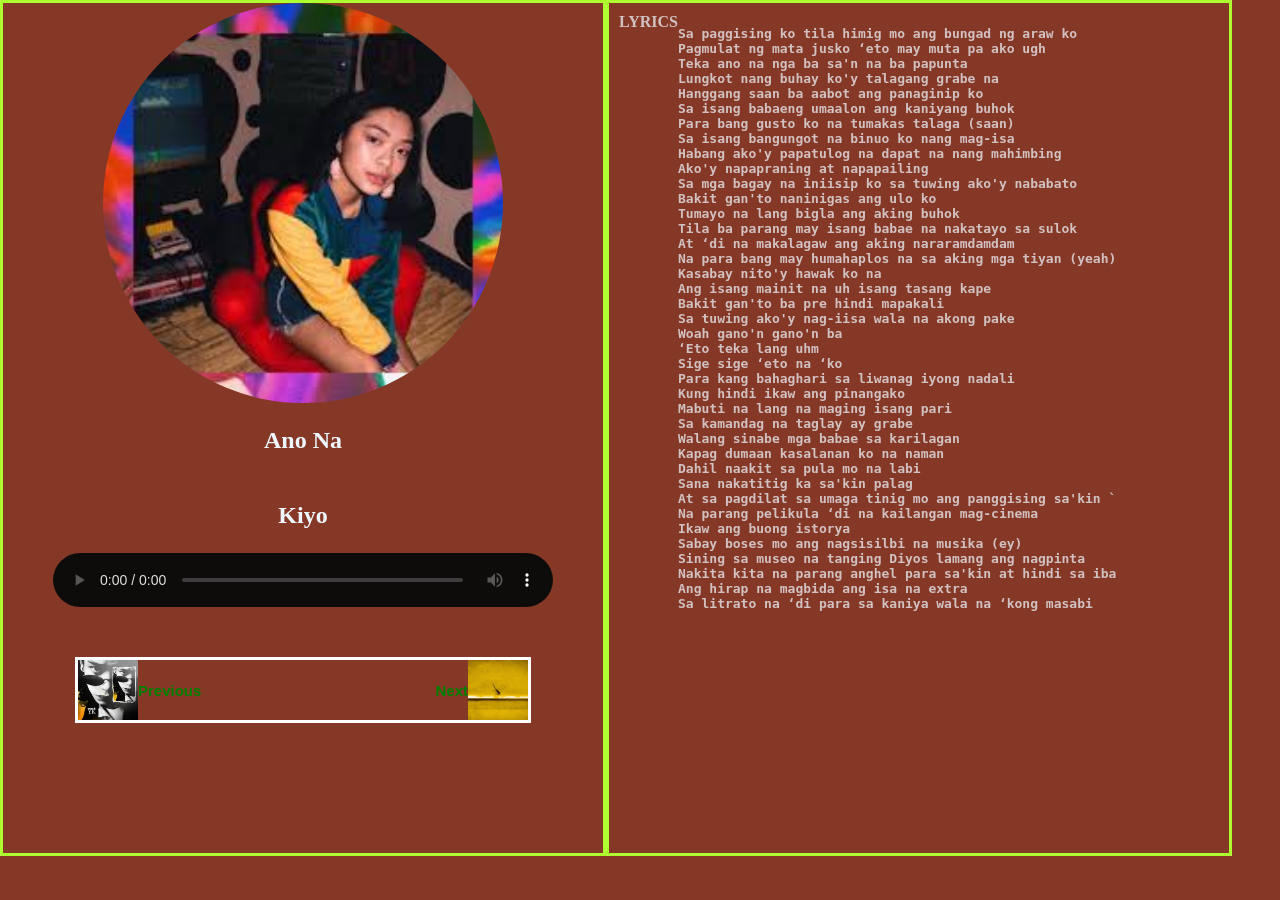
==== html/AnoNa.html @ 67c80cf2 "Add files via upload" ====
<!DOCTYPE html>
<html lang="en">

<head>
    <meta charset="UTF-8">
    <meta name="viewport" content="width=device-width, initial-scale=1.0">
    <title>Document</title>
    <link rel="stylesheet" href="../STYLE/LyricsPlaying.css">
</head>

<body>
    <div class="container">
        <div id="rotatingCircle">
            <img src="../IMG/anona.jpg" alt="" class="spinDisc">
            <p>Ano Na</p>
            <p>Kiyo</p>

            <audio src="../music/Anona.mp3" controls></audio>

            <div class="bastaamona">

                <div class="prev">
                    <img src="../IMG/YKimg.jpg" alt="">
                    <a href="YK.html">Previous</a>
                </div>
                
                <div class="nxt">
                    <a href="IkawLang.html">Next</a>
                    <img src="../IMG/ikaw lang.jpg" alt="">
                </div>
            </div>
        </div>
    
    <div class="Lyrics">LYRICS <br>
        <pre>Sa paggising ko tila himig mo ang bungad ng araw ko
Pagmulat ng mata jusko ‘eto may muta pa ako ugh
Teka ano na nga ba sa'n na ba papunta
Lungkot nang buhay ko'y talagang grabe na
Hanggang saan ba aabot ang panaginip ko
Sa isang babaeng umaalon ang kaniyang buhok
Para bang gusto ko na tumakas talaga (saan)
Sa isang bangungot na binuo ko nang mag-isa
Habang ako'y papatulog na dapat na nang mahimbing
Ako'y napapraning at napapailing
Sa mga bagay na iniisip ko sa tuwing ako'y nababato
Bakit gan'to naninigas ang ulo ko
Tumayo na lang bigla ang aking buhok
Tila ba parang may isang babae na nakatayo sa sulok
At ‘di na makalagaw ang aking nararamdamdam
Na para bang may humahaplos na sa aking mga tiyan (yeah)
Kasabay nito'y hawak ko na
Ang isang mainit na uh isang tasang kape
Bakit gan'to ba pre hindi mapakali
Sa tuwing ako'y nag-iisa wala na akong pake
Woah gano'n gano'n ba
‘Eto teka lang uhm
Sige sige ‘eto na ‘ko
Para kang bahaghari sa liwanag iyong nadali
Kung hindi ikaw ang pinangako
Mabuti na lang na maging isang pari
Sa kamandag na taglay ay grabe
Walang sinabe mga babae sa karilagan
Kapag dumaan kasalanan ko na naman
Dahil naakit sa pula mo na labi
Sana nakatitig ka sa'kin palag
At sa pagdilat sa umaga tinig mo ang panggising sa'kin `
Na parang pelikula ‘di na kailangan mag-cinema
Ikaw ang buong istorya
Sabay boses mo ang nagsisilbi na musika (ey)
Sining sa museo na tanging Diyos lamang ang nagpinta
Nakita kita na parang anghel para sa'kin at hindi sa iba
Ang hirap na magbida ang isa na extra
Sa litrato na ‘di para sa kaniya wala na ‘kong masabi
        </pre>
    </div>
    </div>
</body>

</html>
---- STYLE/LyricsPlaying.css ----
body{
    margin: 0px;
    padding: 0px;
    background-color: rgb(134, 56, 39);
}
#rotatingCircle{
    display: flex;
    height: 850px;
    width: 600px;
    flex-direction: column;
    align-items: center;
    border: 3px solid greenyellow;
    
}

/*Rotating disc */
.spinDisc{
    border-radius: 100%;
    width: 400px;
    animation-name: circ; 
    animation-duration: 8s;
    animation-iteration-count: infinite;
    animation-timing-function: (linear);
}

/*audio controls*/
audio{
    width: 500px;
    filter: invert(1);
}

/*Container of rotaitng circle and Lyrics*/
.container{
    display: flex;
    flex-direction:row;
}

.Lyrics{
    display: flex;
    border: 3px solid greenyellow;
    width: 600px;
    padding: 10px;
    color: rgba(240, 248, 255, 0.719);
    font-weight: bold;
    
}

/*container of previous and next buttons*/
.bastaamona{
    margin-top: 50px;
    border: 3px solid white;
    width: 450px;
    display: flex;
    flex-direction: row;
    justify-content: center;
    justify-content: space-between;
}

/*previous button*/
.prev{
    display: flex;
    align-items: center ;
}
.prev:hover{
    display: flex;
    align-items: center;
    animation-name: prev;
    animation-iteration-count: 2;
    animation-timing-function: (linear);
    animation-duration: 5s;
}
.prev a{
    display: flex;
    flex-direction: row;
    text-decoration: none;
    color: green;
    font-size: 15px;
    font-weight: bold;
    font-family:Verdana, Geneva, Tahoma, sans-serif
}
.prev img{
    display: flex;
    flex-direction: row;
    width: 60px;
}


/*next button*/
.nxt{
    display: flex;
    align-items: center;
}
.nxt:hover{
    display: flex;
    align-items: center;
    animation-name: nxt;
    animation-iteration-count: 2;
    animation-timing-function: (linear);
    animation-duration: 5s;
}
.nxt a{
    display: flex;
    flex-direction: row;
    text-decoration: none;
    color: green;
    font-size: 15px;
    font-weight: bold;
    font-family:Verdana, Geneva, Tahoma, sans-serif
}
.nxt img{
    display: flex;
    flex-direction: row;
    width: 60px;
}

#rotatingCircle p{
    font-size:x-large;
    font-weight: bold;
    color: aliceblue;
}

.MainMenu{
    font-size: 100px;
}
/*Animation Section*/
@keyframes circ {
    100%{transform: rotateZ(360deg)}
}
@keyframes prev {
    50%{transform: scale(1.5, 1.5)}
}
@keyframes nxt {
    50%{transform: scale(1.5, 1.5)}
}
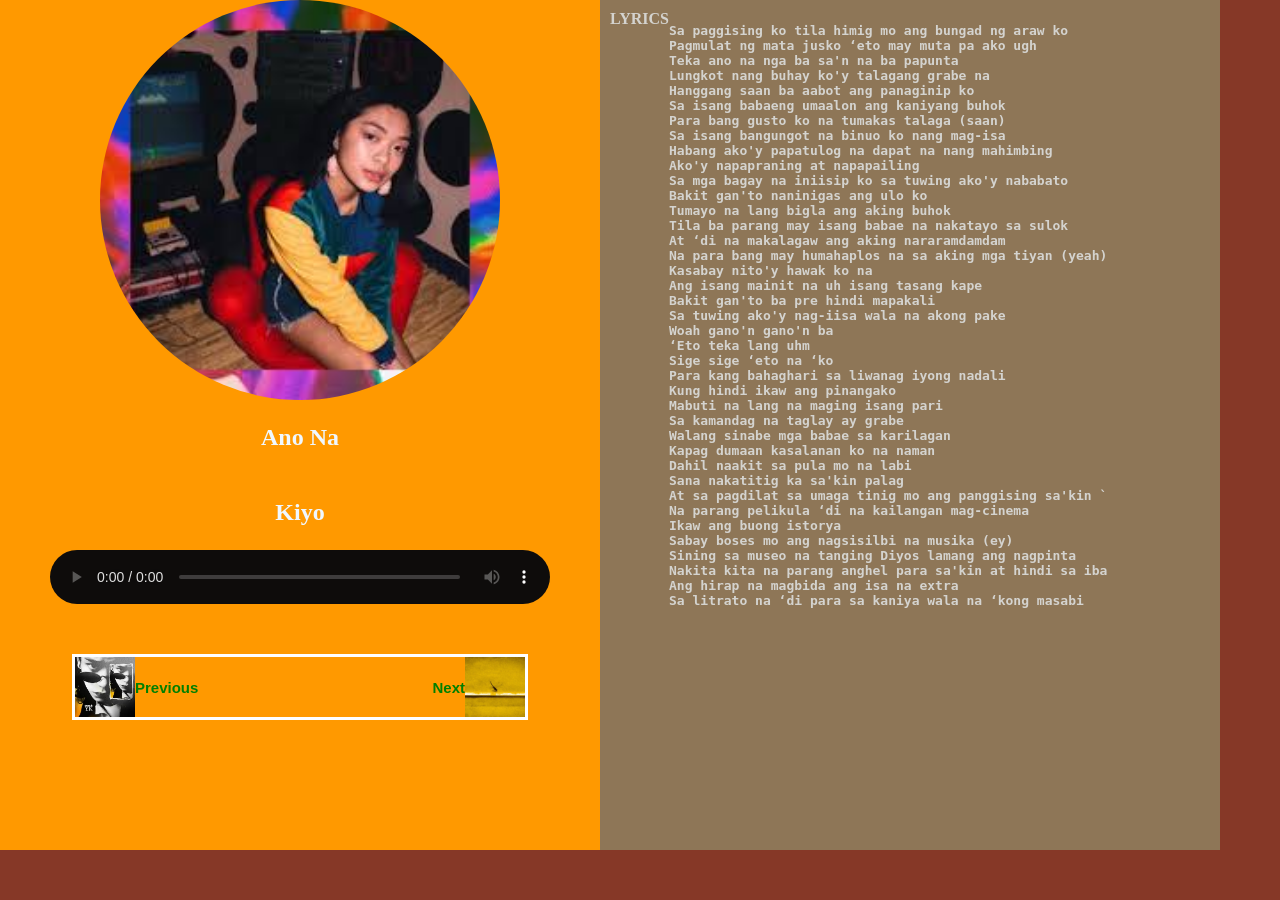
==== commit e0352194: "Update AnoNa.html" ====
--- a/html/AnoNa.html
+++ b/html/AnoNa.html
@@ -15,7 +15,7 @@
             <p>Ano Na</p>
             <p>Kiyo</p>
 
-            <audio src="../music/Anona.mp3" controls></audio>
+            <audio src="/Anona.mp3" controls></audio>
 
             <div class="bastaamona">
 
@@ -76,4 +76,4 @@
     </div>
 </body>
 
-</html>+</html>
--- a/STYLE/LyricsPlaying.css
+++ b/STYLE/LyricsPlaying.css
@@ -9,8 +9,7 @@
     width: 600px;
     flex-direction: column;
     align-items: center;
-    border: 3px solid greenyellow;
-    
+    background-color: rgb(255, 153, 0);
 }
 
 /*Rotating disc */
@@ -37,7 +36,7 @@
 
 .Lyrics{
     display: flex;
-    border: 3px solid greenyellow;
+    background-color: rgb(142, 118, 87);
     width: 600px;
     padding: 10px;
     color: rgba(240, 248, 255, 0.719);
@@ -131,4 +130,46 @@
 }
 @keyframes nxt {
     50%{transform: scale(1.5, 1.5)}
-}+}
+
+/* MOBILE FIX */
+@media (max-width: 768px) {
+
+    /* Stack image and lyrics vertically */
+    .container {
+        flex-direction: column;
+        align-items: center;
+    }
+
+    /* Make the left panel fit the screen */
+    #rotatingCircle {
+        width: 100%;
+        height: auto;
+        border: none;
+        padding: 10px;
+        box-sizing: border-box;
+    }
+
+    /* Shrink the spinning disc */
+    .spinDisc {
+        width: 250px;
+    }
+
+    /* Make audio player fit screen */
+    audio {
+        width: 90%;
+    }
+
+    /* Make lyrics panel fit screen */
+    .Lyrics {
+        width: 90%;
+        box-sizing: border-box;
+        margin: 10px auto;
+    }
+
+    /* Fix prev/next buttons */
+    .bastaamona {
+        width: 90%;
+        margin-top: 20px;
+    }
+}
